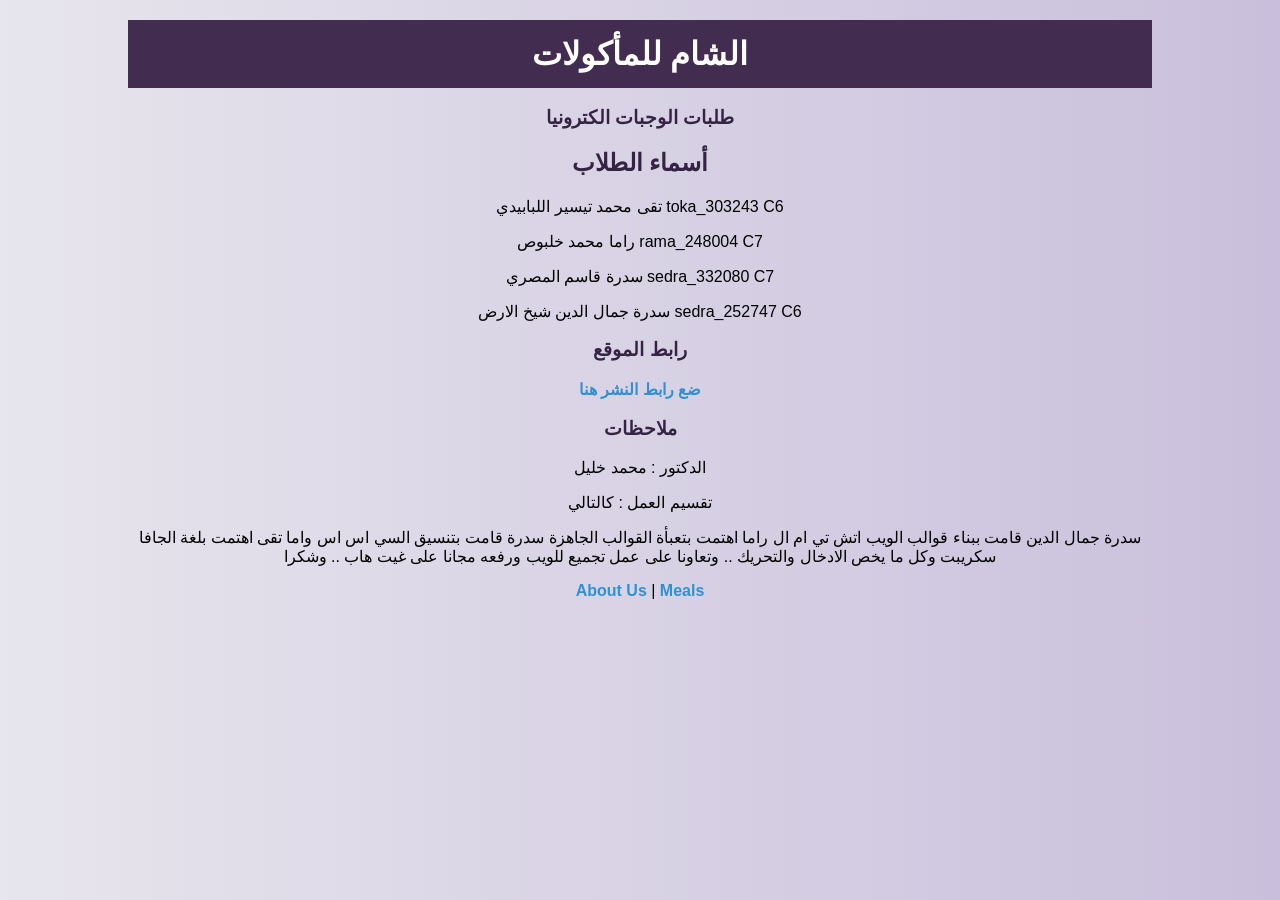
==== Index.html @ d18891b0 "Add files via upload" ====
<!DOCTYPE html>
<html>
  <div class="container">
  
<head>
  <title>Home</title>
  <link rel="stylesheet" href="Style.css">
</head>
<body>

<h1>الشام للمأكولات </h1>
<h3>طلبات الوجبات الكترونيا</h3>

<h2>أسماء الطلاب</h2>
<p>تقى محمد تيسير اللبابيدي
toka_303243 
C6
</p>
<p>راما محمد خلبوص 
rama_248004  C7</p>
<p>سدرة قاسم المصري
sedra_332080
C7</p>
<p>سدرة جمال الدين شيخ الارض 
sedra_252747
C6</p>

<h3>رابط الموقع</h3>
<a href="#">ضع رابط النشر هنا</a>

<h3>ملاحظات</h3>
<p>الدكتور : محمد خليل</p>
<p>تقسيم العمل : كالتالي</p>
<p>

   سدرة جمال الدين قامت ببناء قوالب الويب اتش تي ام ال 
   راما اهتمت بتعبأة القوالب الجاهزة 
  سدرة قامت بتنسيق السي اس اس 
  واما تقى اهتمت بلغة الجافا سكريبت وكل ما يخص الادخال والتحريك .. وتعاونا على عمل تجميع للويب ورفعه مجانا على غيت هاب .. وشكرا

</p>

<a href="AboutUs.html">About Us</a> |
<a href="Meals.html">Meals</a>

</body>
  </div>
</html>
---- Style.css ----
/* هنا اي تعديل على التسيق يخص البودي*/
body {
  font-family: Arial, sans-serif;
  background: linear-gradient(to right, #e7e5ed, #c9bfdc);
  margin: 0;
  padding: 0;
  text-align: center;
}

/* التعديل على العناوين*/
h1 {
  background-color: #422c50;
  color: white;
  padding: 15px;
  margin: 0;
}

h2, h3 {
  color: #342342;
}

/* تعديل على الروابط*/
a {
  text-decoration: none;
  color: #3091d2;
  font-weight: bold;
}

a:hover {
  color: #c24537;
}

/* الجدول */
table {
  width: 85%;
  margin: 20px auto;
  border-collapse: collapse;
  background-color: white;
  box-shadow: 0 0 10px rgba(0, 0, 0, 0.167);
}

th {
  background-color: #3a2446;
  color: white;
  padding: 12px;
}

td {
  padding: 10px;
}

tr:nth-child(even) {
  background-color: #ffffff;
}

/* الأزرار */
button {
  background-color: #9f3b93;
  color: white;
  border: none;
  padding: 8px 15px;
  cursor: pointer;
  border-radius: 5px;
  transition: 0.3s;
}

button:hover {
  background-color: #27093a;
}

/* الفورم */
#formSection {
  margin-top: 20px;
}

input {
  padding: 8px;
  margin: 5px;
  width: 200px;
  border: 1px solid #ffffff;
  border-radius: 5px;
}

/* الفورم الخاصة بإدخال المستحدم للمعلومات*/
.container {
  width: 80%;
  margin: auto;
  padding: 20px;
}
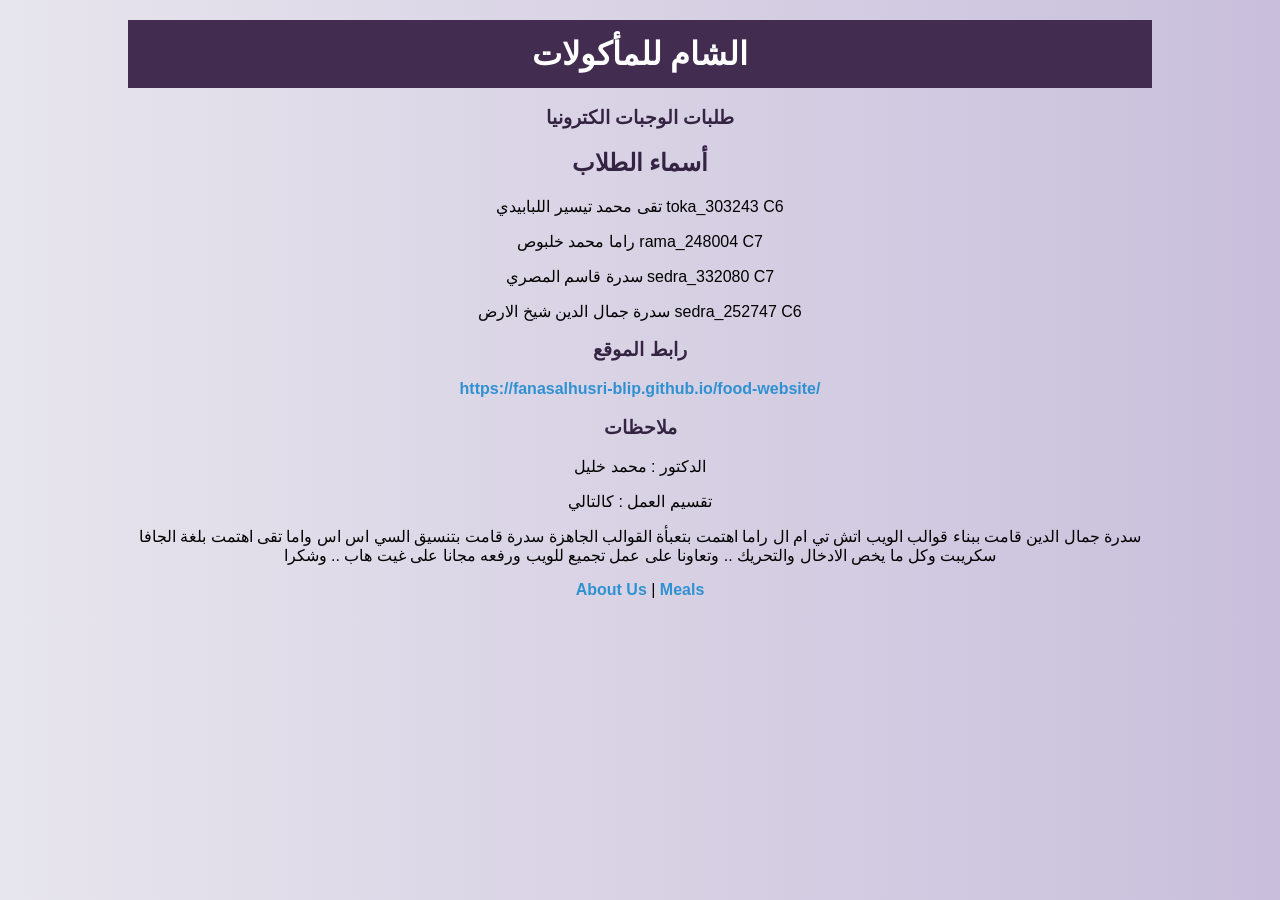
==== commit 75c460df: "Fix HTML encoding and update content" ====
--- a/Index.html
+++ b/Index.html
@@ -26,7 +26,7 @@
 C6</p>
 
 <h3>رابط الموقع</h3>
-<a href="#">ضع رابط النشر هنا</a>
+<a href="https://fanasalhusri-blip.github.io/food-website/">https://fanasalhusri-blip.github.io/food-website/</a>
 
 <h3>ملاحظات</h3>
 <p>الدكتور : محمد خليل</p>
